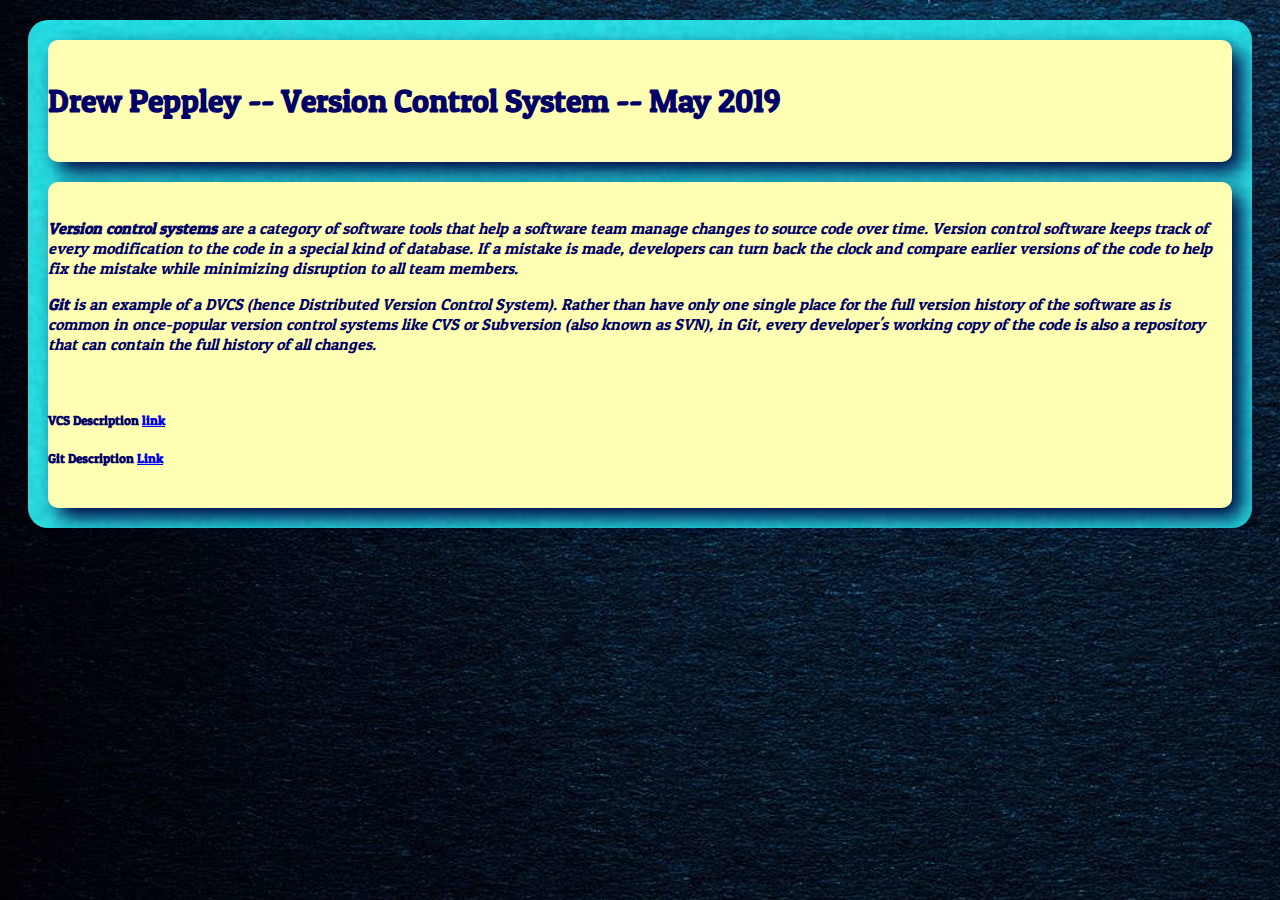
==== vcs/index.html @ cfc9d2b0 "Add files via upload" ====
<!DOCTYPE html>
<html lang="en">

<head>
    <meta charset="UTF-8">
    <meta name="viewport" content="width=device-width, initial-scale=1.0">
    <meta http-equiv="X-UA-Compatible" content="ie=edge">
    <link href="https://fonts.googleapis.com/css?family=Patua+One" rel="stylesheet">
    <link href="https://fonts.googleapis.com/css?family=Lato" rel="stylesheet">
    <link rel="stylesheet" href="css/vcs.css">
    <script src="js/vcs.js"></script>
    <title>Version Control System</title>
</head>

<body class="patuaOne">
    <div class="grid-container">
        <div class="headdiv">
            <h1>Drew Peppley -- Version Control System -- May 2019</h1>
        </div>
        <div class="bodydiv">
            <p><i><b>Version control systems</b> are a category of software tools that help a software team manage
                    changes to source code over time. Version control software keeps track of every modification to the
                    code in a special kind of database. If a mistake is made, developers can turn back the clock and
                    compare earlier versions of the code to help fix the mistake while minimizing disruption to all team
                    members.</i></p>
            <p><i><b>Git</b> is an example of a DVCS (hence Distributed Version Control System). Rather than have only
                    one single place for the full version history of the software as is common in once-popular version
                    control systems like CVS or Subversion (also known as SVN), in Git, every developer's working copy
                    of the code is also a repository that can contain the full history of all changes.</i></p>

            <br>
            <h5>VCS Description <a href="https://www.atlassian.com/git/tutorials/what-is-version-control">link</a></h5>
            <h5>Git Description <a href="https://www.atlassian.com/git/tutorials/what-is-git">Link</a></h5>
        </div>
    </div>
</body>

</html>
---- vcs/css/vcs.css ----
body  {background-image: url(../images/darkbg.jpg); color: #000066;}
.patuaOne {font-family: 'Patua One', cursive;}
.lato     {font-family: 'Lato', sans-serif;}

.headdiv {grid-area: head; border-radius: 20px;}
.bodydiv {grid-area: body; border-radius: 20px;}

.grid-container {
    background-image: url(../images/lightbg.jpeg);
    display: grid;
    grid-template-columns: 1fr;
    grid-template-rows: auto;
    border-radius: 20px;
    margin: 20px;
    grid-template-areas:
      'head'
      'body';
    grid-gap: 20px;
    padding: 20px;
  }
  .grid-container>div {
    background-color: #ffffb3;
    border-radius: 10px;
    box-shadow: 10px 10px 20px #000040;
    padding: 20px 0;
  }
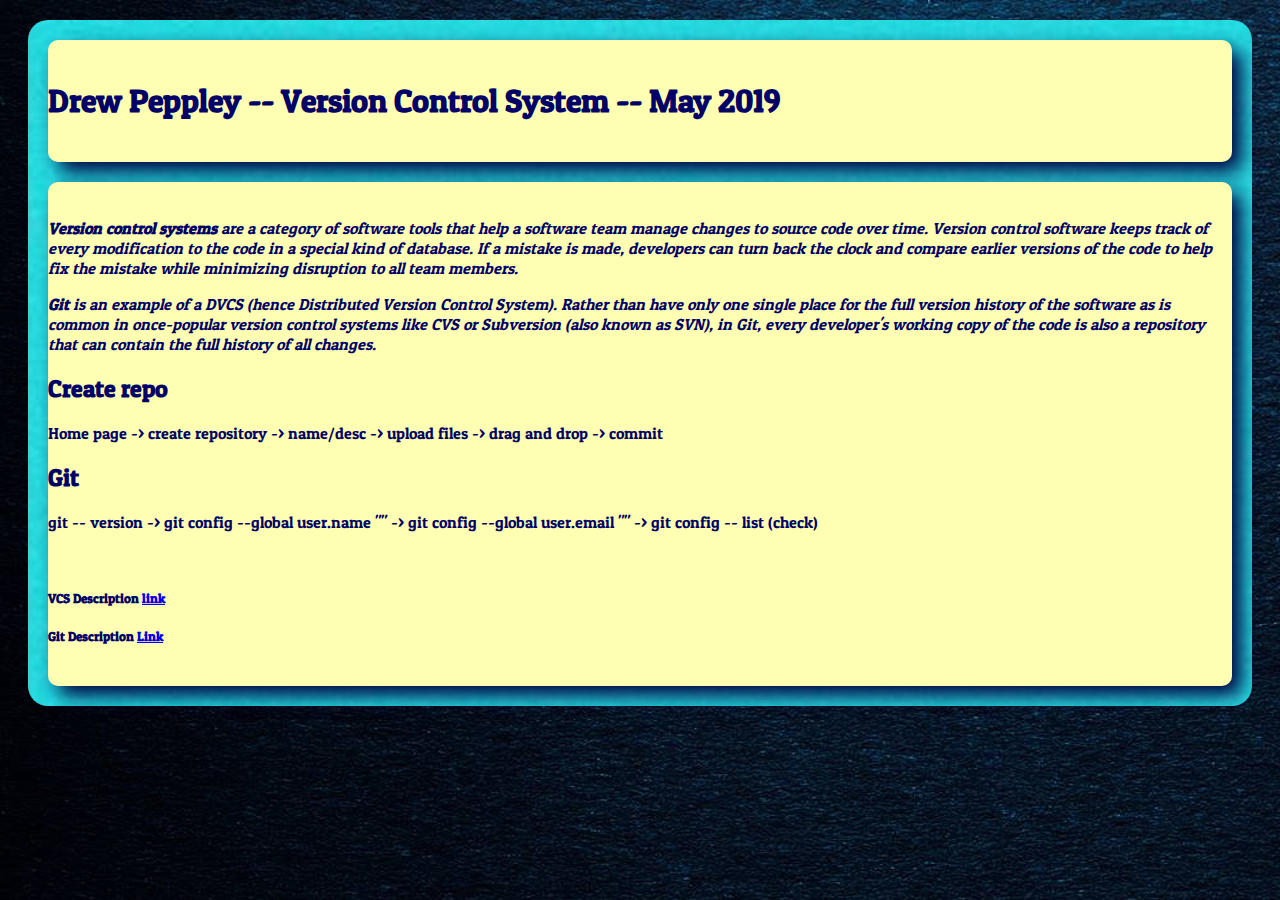
==== commit a6ea4199: "Add files via upload" ====
--- a/vcs/index.html
+++ b/vcs/index.html
@@ -27,6 +27,10 @@
                     one single place for the full version history of the software as is common in once-popular version
                     control systems like CVS or Subversion (also known as SVN), in Git, every developer's working copy
                     of the code is also a repository that can contain the full history of all changes.</i></p>
+                    <h2>Create repo</h2>
+                    <p>Home page -> create repository -> name/desc -> upload files -> drag and drop -> commit</p>
+                    <h2>Git</h2>
+                    <p>git -- version -> git config --global user.name "" -> git config --global user.email "" -> git config -- list (check)</p>
 
             <br>
             <h5>VCS Description <a href="https://www.atlassian.com/git/tutorials/what-is-version-control">link</a></h5>
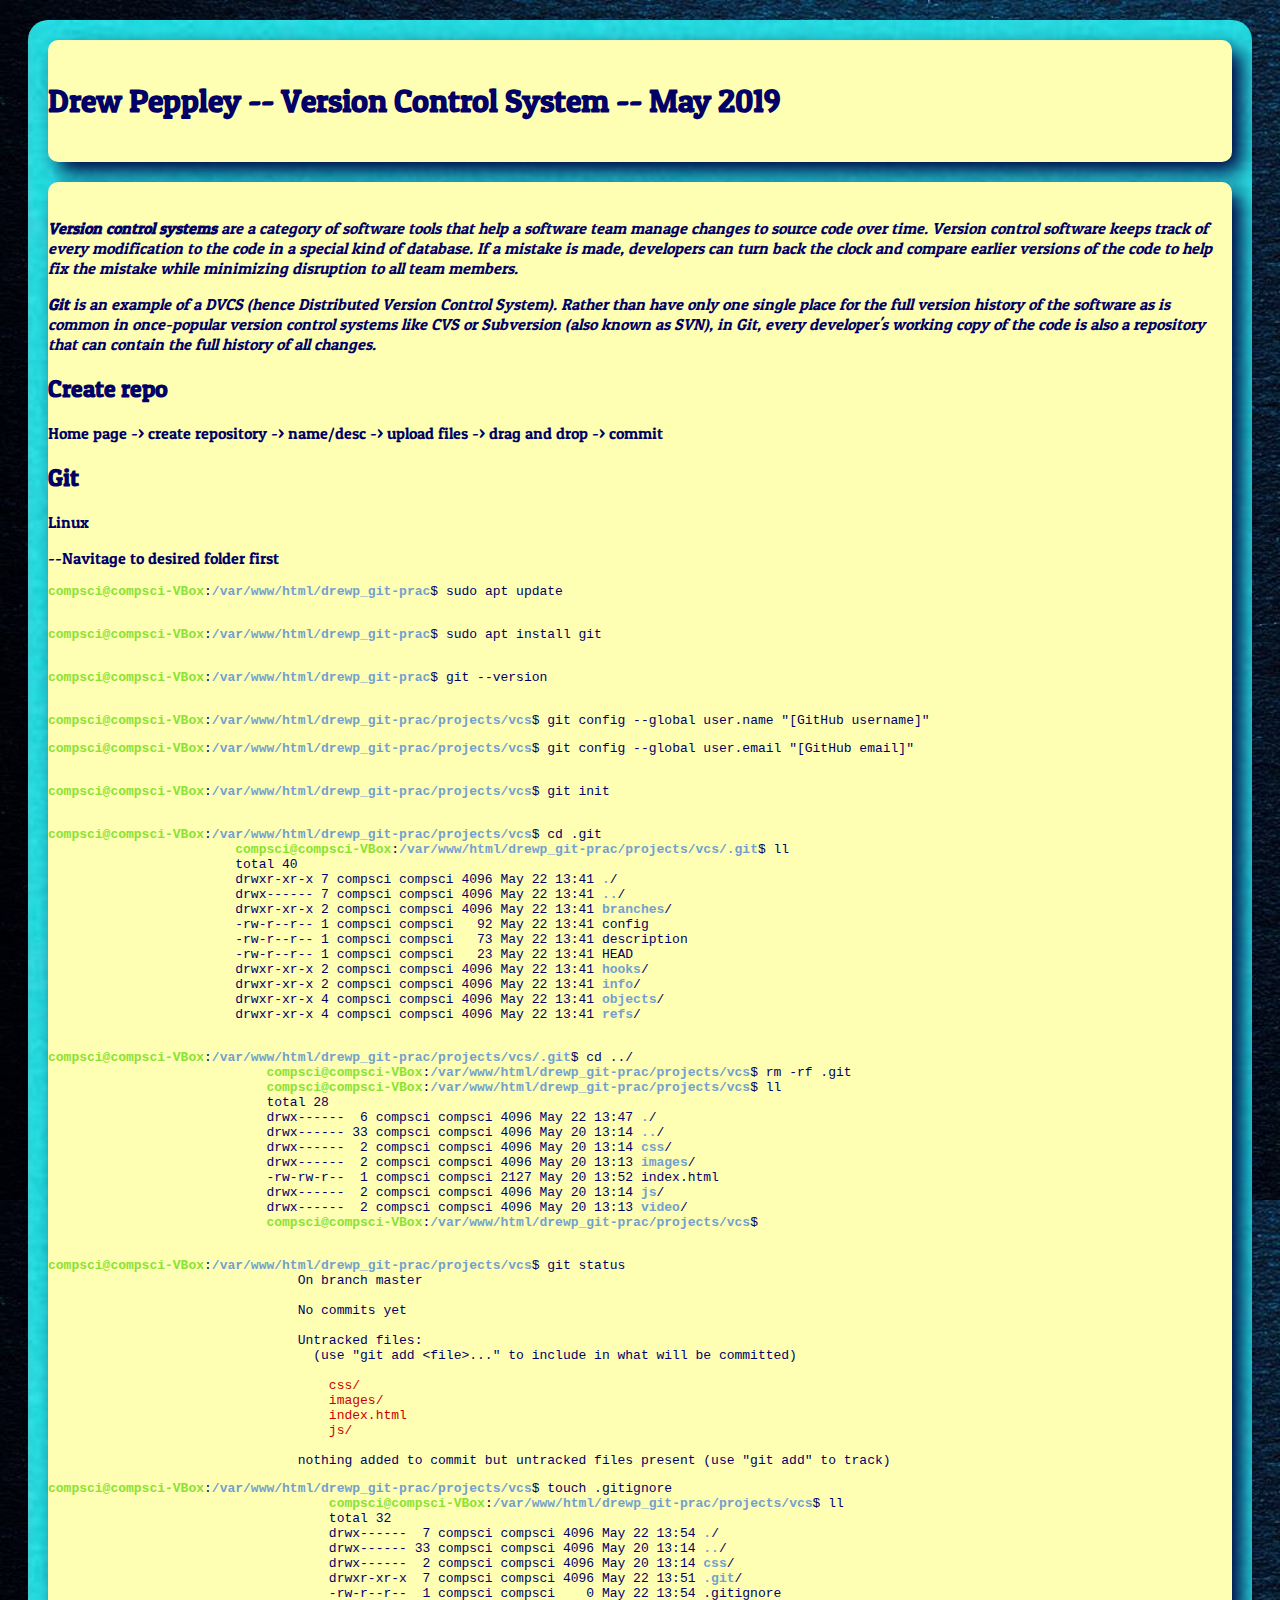
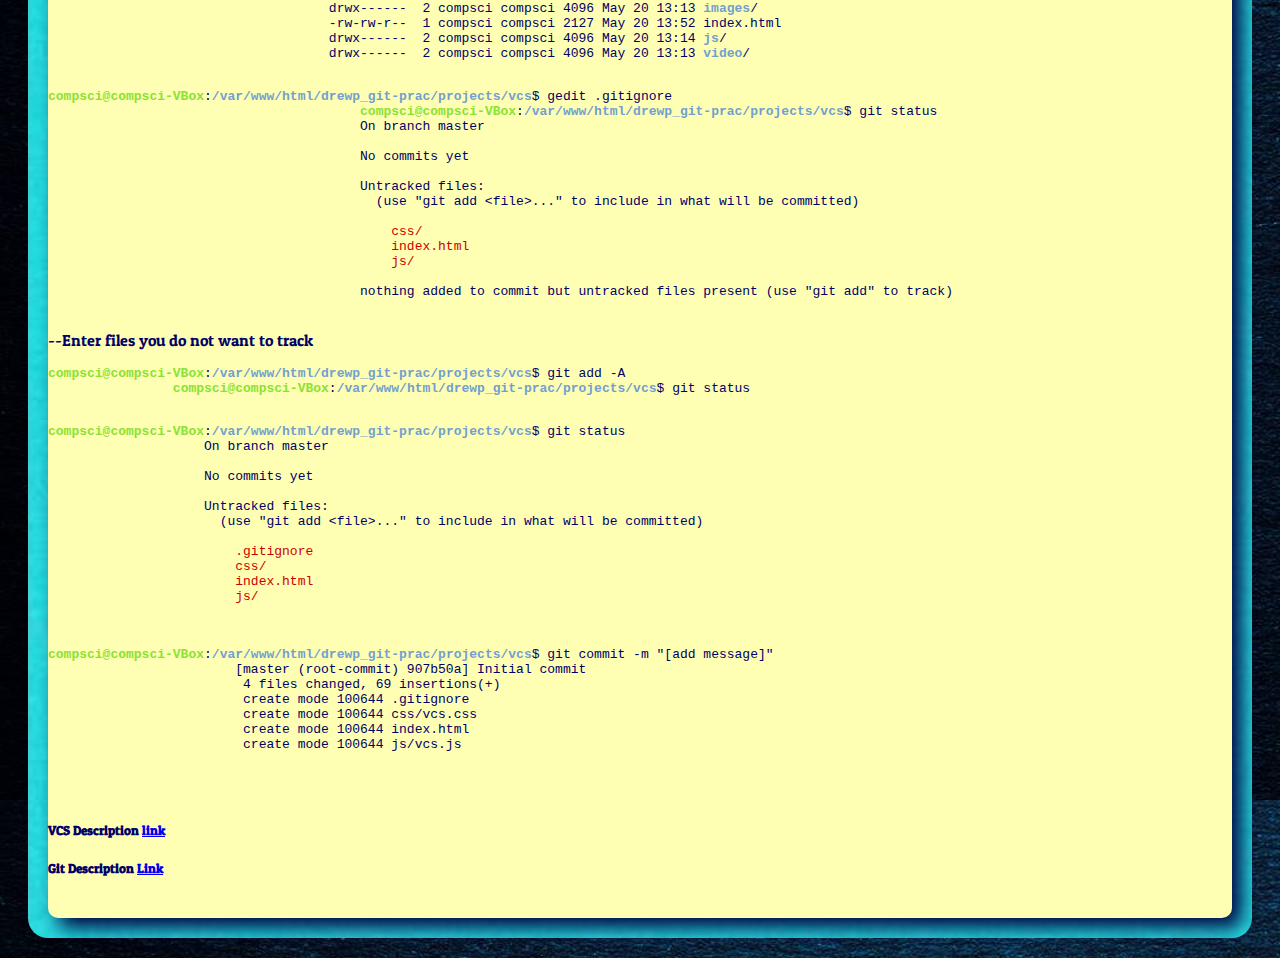
==== commit c9b10381: "Add files via upload" ====
--- a/vcs/index.html
+++ b/vcs/index.html
@@ -27,11 +27,117 @@
                     one single place for the full version history of the software as is common in once-popular version
                     control systems like CVS or Subversion (also known as SVN), in Git, every developer's working copy
                     of the code is also a repository that can contain the full history of all changes.</i></p>
-                    <h2>Create repo</h2>
-                    <p>Home page -> create repository -> name/desc -> upload files -> drag and drop -> commit</p>
-                    <h2>Git</h2>
-                    <p>git -- version -> git config --global user.name "" -> git config --global user.email "" -> git config -- list (check)</p>
-
+            <h2>Create repo</h2>
+            <p>Home page -> create repository -> name/desc -> upload files -> drag and drop -> commit</p>
+            <h2>Git</h2>
+            <p>Linux</p>
+            <p>--Navitage to desired folder first</p>
+            <pre><font color="#8AE234"><b>compsci@compsci-VBox</b></font>:<font color="#729FCF"><b>/var/www/html/drewp_git-prac</b></font>$ sudo apt update
+                    </pre>
+            <pre><font color="#8AE234"><b>compsci@compsci-VBox</b></font>:<font color="#729FCF"><b>/var/www/html/drewp_git-prac</b></font>$ sudo apt install git
+                    </pre>
+            <pre><font color="#8AE234"><b>compsci@compsci-VBox</b></font>:<font color="#729FCF"><b>/var/www/html/drewp_git-prac</b></font>$ git --version
+                    </pre>
+            <pre><font color="#8AE234"><b>compsci@compsci-VBox</b></font>:<font color="#729FCF"><b>/var/www/html/drewp_git-prac/projects/vcs</b></font>$ git config --global user.name &quot;[GitHub username]&quot;</pre>
+            <pre><font color="#8AE234"><b>compsci@compsci-VBox</b></font>:<font color="#729FCF"><b>/var/www/html/drewp_git-prac/projects/vcs</b></font>$ git config --global user.email &quot;[GitHub email]&quot;
+            </pre>
+            <pre><font color="#8AE234"><b>compsci@compsci-VBox</b></font>:<font color="#729FCF"><b>/var/www/html/drewp_git-prac/projects/vcs</b></font>$ git init
+                    </pre>
+            <pre><font color="#8AE234"><b>compsci@compsci-VBox</b></font>:<font color="#729FCF"><b>/var/www/html/drewp_git-prac/projects/vcs</b></font>$ cd .git
+                        <font color="#8AE234"><b>compsci@compsci-VBox</b></font>:<font color="#729FCF"><b>/var/www/html/drewp_git-prac/projects/vcs/.git</b></font>$ ll
+                        total 40
+                        drwxr-xr-x 7 compsci compsci 4096 May 22 13:41 <font color="#729FCF"><b>.</b></font>/
+                        drwx------ 7 compsci compsci 4096 May 22 13:41 <font color="#729FCF"><b>..</b></font>/
+                        drwxr-xr-x 2 compsci compsci 4096 May 22 13:41 <font color="#729FCF"><b>branches</b></font>/
+                        -rw-r--r-- 1 compsci compsci   92 May 22 13:41 config
+                        -rw-r--r-- 1 compsci compsci   73 May 22 13:41 description
+                        -rw-r--r-- 1 compsci compsci   23 May 22 13:41 HEAD
+                        drwxr-xr-x 2 compsci compsci 4096 May 22 13:41 <font color="#729FCF"><b>hooks</b></font>/
+                        drwxr-xr-x 2 compsci compsci 4096 May 22 13:41 <font color="#729FCF"><b>info</b></font>/
+                        drwxr-xr-x 4 compsci compsci 4096 May 22 13:41 <font color="#729FCF"><b>objects</b></font>/
+                        drwxr-xr-x 4 compsci compsci 4096 May 22 13:41 <font color="#729FCF"><b>refs</b></font>/
+                        </pre>
+            <pre><font color="#8AE234"><b>compsci@compsci-VBox</b></font>:<font color="#729FCF"><b>/var/www/html/drewp_git-prac/projects/vcs/.git</b></font>$ cd ../
+                            <font color="#8AE234"><b>compsci@compsci-VBox</b></font>:<font color="#729FCF"><b>/var/www/html/drewp_git-prac/projects/vcs</b></font>$ rm -rf .git
+                            <font color="#8AE234"><b>compsci@compsci-VBox</b></font>:<font color="#729FCF"><b>/var/www/html/drewp_git-prac/projects/vcs</b></font>$ ll
+                            total 28
+                            drwx------  6 compsci compsci 4096 May 22 13:47 <font color="#729FCF"><b>.</b></font>/
+                            drwx------ 33 compsci compsci 4096 May 20 13:14 <font color="#729FCF"><b>..</b></font>/
+                            drwx------  2 compsci compsci 4096 May 20 13:14 <font color="#729FCF"><b>css</b></font>/
+                            drwx------  2 compsci compsci 4096 May 20 13:13 <font color="#729FCF"><b>images</b></font>/
+                            -rw-rw-r--  1 compsci compsci 2127 May 20 13:52 index.html
+                            drwx------  2 compsci compsci 4096 May 20 13:14 <font color="#729FCF"><b>js</b></font>/
+                            drwx------  2 compsci compsci 4096 May 20 13:13 <font color="#729FCF"><b>video</b></font>/
+                            <font color="#8AE234"><b>compsci@compsci-VBox</b></font>:<font color="#729FCF"><b>/var/www/html/drewp_git-prac/projects/vcs</b></font>$ 
+                            </pre>
+            <pre><font color="#8AE234"><b>compsci@compsci-VBox</b></font>:<font color="#729FCF"><b>/var/www/html/drewp_git-prac/projects/vcs</b></font>$ git status
+                                On branch master
+                                
+                                No commits yet
+                                
+                                Untracked files:
+                                  (use &quot;git add &lt;file&gt;...&quot; to include in what will be committed)
+                                
+                                    <font color="#CC0000">css/</font>
+                                    <font color="#CC0000">images/</font>
+                                    <font color="#CC0000">index.html</font>
+                                    <font color="#CC0000">js/</font>
+                                
+                                nothing added to commit but untracked files present (use &quot;git add&quot; to track)</pre>
+            <pre><font color="#8AE234"><b>compsci@compsci-VBox</b></font>:<font color="#729FCF"><b>/var/www/html/drewp_git-prac/projects/vcs</b></font>$ touch .gitignore
+                                    <font color="#8AE234"><b>compsci@compsci-VBox</b></font>:<font color="#729FCF"><b>/var/www/html/drewp_git-prac/projects/vcs</b></font>$ ll
+                                    total 32
+                                    drwx------  7 compsci compsci 4096 May 22 13:54 <font color="#729FCF"><b>.</b></font>/
+                                    drwx------ 33 compsci compsci 4096 May 20 13:14 <font color="#729FCF"><b>..</b></font>/
+                                    drwx------  2 compsci compsci 4096 May 20 13:14 <font color="#729FCF"><b>css</b></font>/
+                                    drwxr-xr-x  7 compsci compsci 4096 May 22 13:51 <font color="#729FCF"><b>.git</b></font>/
+                                    -rw-r--r--  1 compsci compsci    0 May 22 13:54 .gitignore
+                                    drwx------  2 compsci compsci 4096 May 20 13:13 <font color="#729FCF"><b>images</b></font>/
+                                    -rw-rw-r--  1 compsci compsci 2127 May 20 13:52 index.html
+                                    drwx------  2 compsci compsci 4096 May 20 13:14 <font color="#729FCF"><b>js</b></font>/
+                                    drwx------  2 compsci compsci 4096 May 20 13:13 <font color="#729FCF"><b>video</b></font>/
+                                    </pre>
+            <pre><font color="#8AE234"><b>compsci@compsci-VBox</b></font>:<font color="#729FCF"><b>/var/www/html/drewp_git-prac/projects/vcs</b></font>$ gedit .gitignore
+                                        <font color="#8AE234"><b>compsci@compsci-VBox</b></font>:<font color="#729FCF"><b>/var/www/html/drewp_git-prac/projects/vcs</b></font>$ git status
+                                        On branch master
+                                        
+                                        No commits yet
+                                        
+                                        Untracked files:
+                                          (use &quot;git add &lt;file&gt;...&quot; to include in what will be committed)
+                                        
+                                            <font color="#CC0000">css/</font>
+                                            <font color="#CC0000">index.html</font>
+                                            <font color="#CC0000">js/</font>
+                                        
+                                        nothing added to commit but untracked files present (use &quot;git add&quot; to track)
+                                        </pre>
+            <p>--Enter files you do not want to track</p>
+            <pre><font color="#8AE234"><b>compsci@compsci-VBox</b></font>:<font color="#729FCF"><b>/var/www/html/drewp_git-prac/projects/vcs</b></font>$ git add -A
+                <font color="#8AE234"><b>compsci@compsci-VBox</b></font>:<font color="#729FCF"><b>/var/www/html/drewp_git-prac/projects/vcs</b></font>$ git status
+                </pre>
+            <pre><font color="#8AE234"><b>compsci@compsci-VBox</b></font>:<font color="#729FCF"><b>/var/www/html/drewp_git-prac/projects/vcs</b></font>$ git status
+                    On branch master
+                    
+                    No commits yet
+                    
+                    Untracked files:
+                      (use &quot;git add &lt;file&gt;...&quot; to include in what will be committed)
+                    
+                        <font color="#CC0000">.gitignore</font>
+                        <font color="#CC0000">css/</font>
+                        <font color="#CC0000">index.html</font>
+                        <font color="#CC0000">js/</font>
+                    
+                    </pre>
+            <pre><font color="#8AE234"><b>compsci@compsci-VBox</b></font>:<font color="#729FCF"><b>/var/www/html/drewp_git-prac/projects/vcs</b></font>$ git commit -m &quot;[add message]&quot;
+                        [master (root-commit) 907b50a] Initial commit
+                         4 files changed, 69 insertions(+)
+                         create mode 100644 .gitignore
+                         create mode 100644 css/vcs.css
+                         create mode 100644 index.html
+                         create mode 100644 js/vcs.js
+                        </pre>
             <br>
             <h5>VCS Description <a href="https://www.atlassian.com/git/tutorials/what-is-version-control">link</a></h5>
             <h5>Git Description <a href="https://www.atlassian.com/git/tutorials/what-is-git">Link</a></h5>
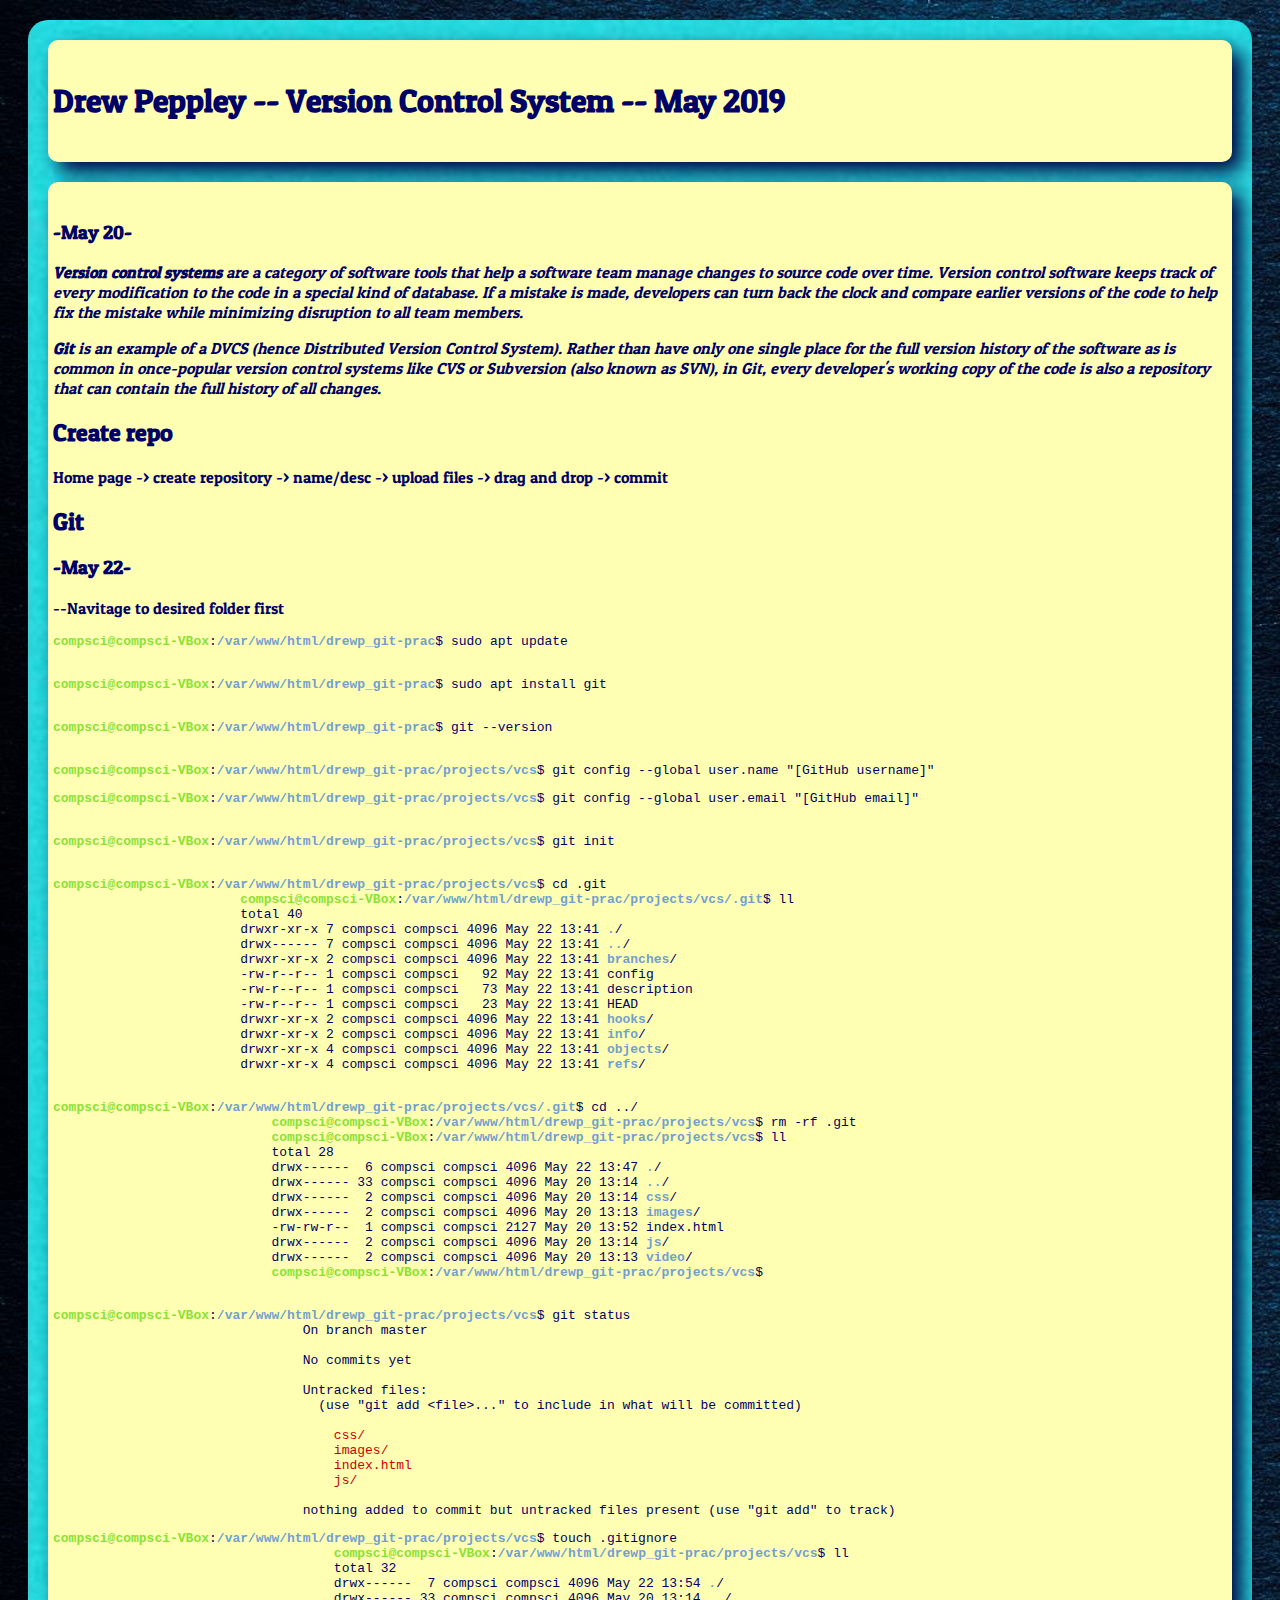
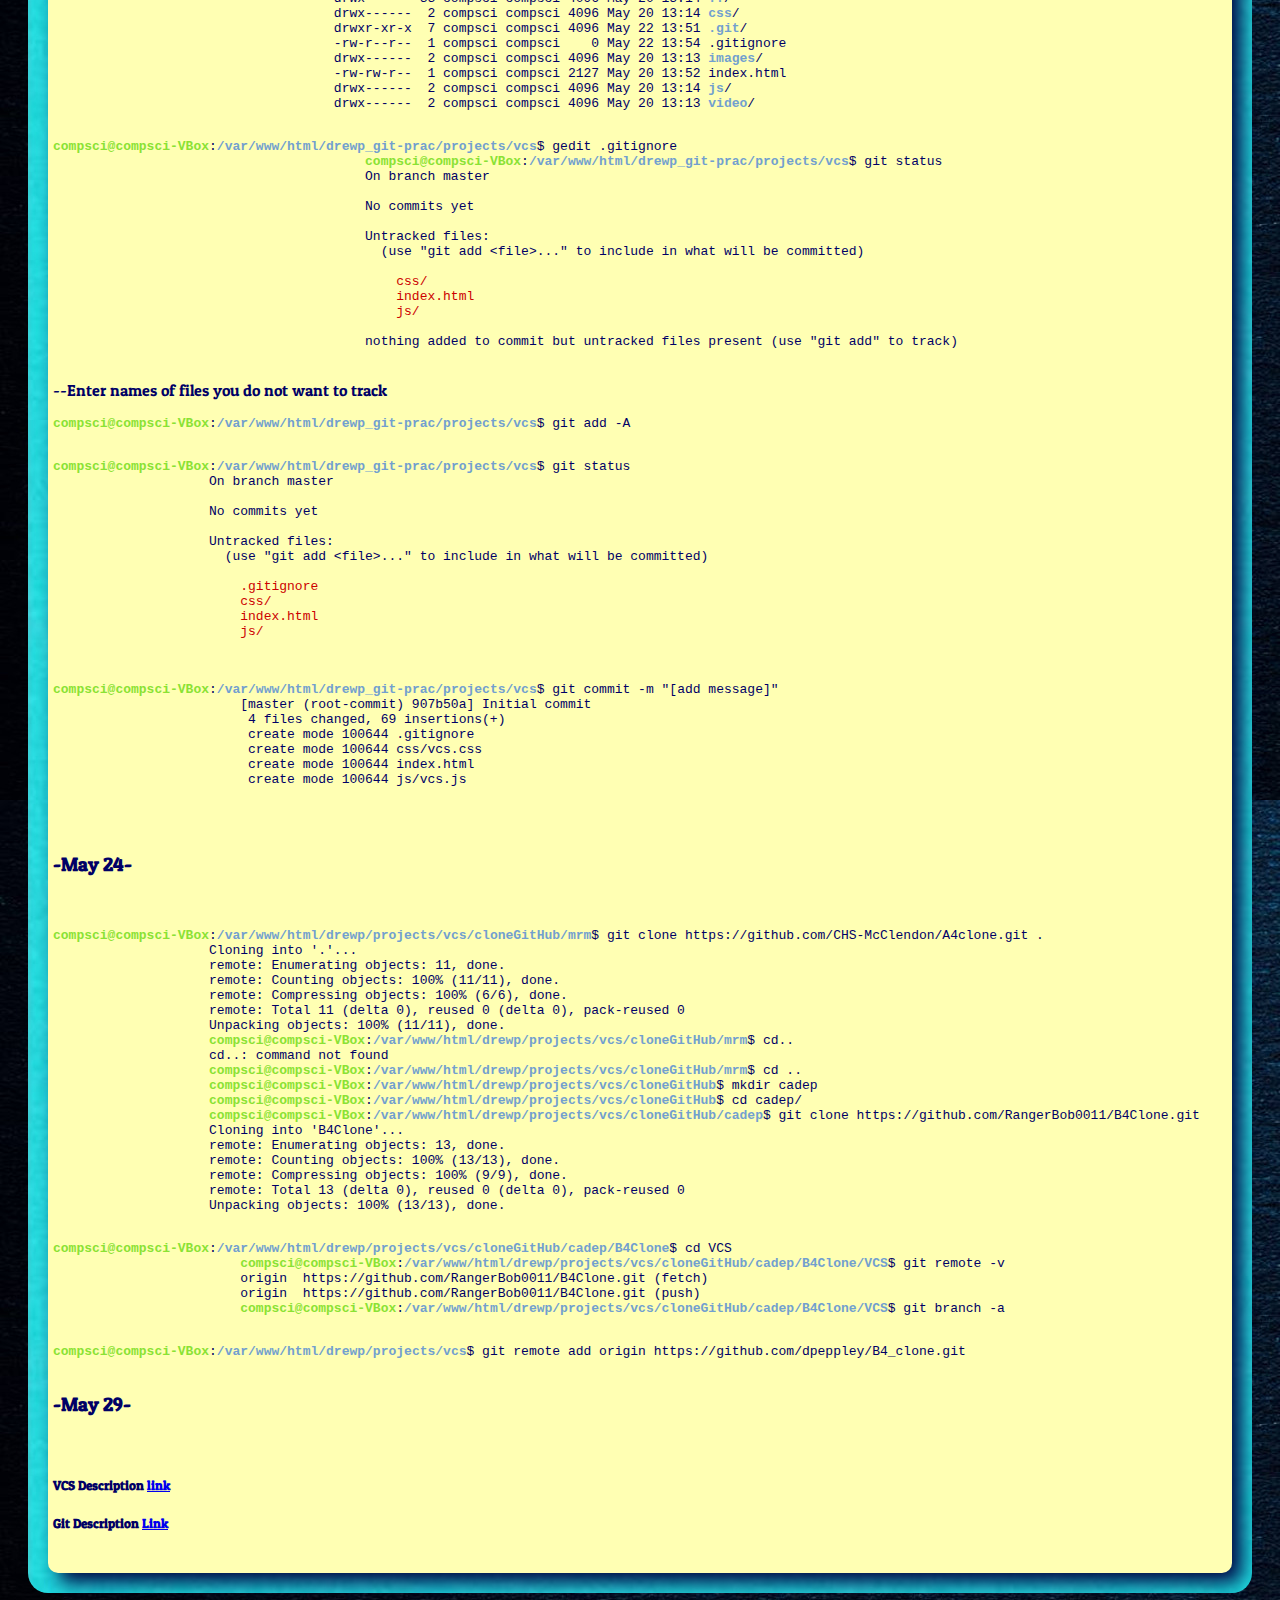
==== commit 61de5716: "Add files via upload" ====
--- a/vcs/index.html
+++ b/vcs/index.html
@@ -15,35 +15,42 @@
 <body class="patuaOne">
     <div class="grid-container">
         <div class="headdiv">
-            <h1>Drew Peppley -- Version Control System -- May 2019</h1>
+            <h1 style="margin-left: 5px;">Drew Peppley -- Version Control System -- May 2019</h1>
         </div>
         <div class="bodydiv">
-            <p><i><b>Version control systems</b> are a category of software tools that help a software team manage
-                    changes to source code over time. Version control software keeps track of every modification to the
-                    code in a special kind of database. If a mistake is made, developers can turn back the clock and
-                    compare earlier versions of the code to help fix the mistake while minimizing disruption to all team
-                    members.</i></p>
-            <p><i><b>Git</b> is an example of a DVCS (hence Distributed Version Control System). Rather than have only
-                    one single place for the full version history of the software as is common in once-popular version
-                    control systems like CVS or Subversion (also known as SVN), in Git, every developer's working copy
-                    of the code is also a repository that can contain the full history of all changes.</i></p>
-            <h2>Create repo</h2>
-            <p>Home page -> create repository -> name/desc -> upload files -> drag and drop -> commit</p>
-            <h2>Git</h2>
-            <p>Linux</p>
-            <p>--Navitage to desired folder first</p>
-            <pre><font color="#8AE234"><b>compsci@compsci-VBox</b></font>:<font color="#729FCF"><b>/var/www/html/drewp_git-prac</b></font>$ sudo apt update
+            <div style="margin-left: 5px;">
+                <h3>-May 20-</h3>
+                <p><i><b>Version control systems</b> are a category of software tools that help a software team manage
+                        changes to source code over time. Version control software keeps track of every modification to
+                        the
+                        code in a special kind of database. If a mistake is made, developers can turn back the clock and
+                        compare earlier versions of the code to help fix the mistake while minimizing disruption to all
+                        team
+                        members.</i></p>
+                <p><i><b>Git</b> is an example of a DVCS (hence Distributed Version Control System). Rather than have
+                        only
+                        one single place for the full version history of the software as is common in once-popular
+                        version
+                        control systems like CVS or Subversion (also known as SVN), in Git, every developer's working
+                        copy
+                        of the code is also a repository that can contain the full history of all changes.</i></p>
+                <h2>Create repo</h2>
+                <p>Home page -> create repository -> name/desc -> upload files -> drag and drop -> commit</p>
+                <h2>Git</h2>
+                <h3>-May 22-</h3>
+                <p>--Navitage to desired folder first</p>
+                <pre><font color="#8AE234"><b>compsci@compsci-VBox</b></font>:<font color="#729FCF"><b>/var/www/html/drewp_git-prac</b></font>$ sudo apt update
                     </pre>
-            <pre><font color="#8AE234"><b>compsci@compsci-VBox</b></font>:<font color="#729FCF"><b>/var/www/html/drewp_git-prac</b></font>$ sudo apt install git
+                <pre><font color="#8AE234"><b>compsci@compsci-VBox</b></font>:<font color="#729FCF"><b>/var/www/html/drewp_git-prac</b></font>$ sudo apt install git
                     </pre>
-            <pre><font color="#8AE234"><b>compsci@compsci-VBox</b></font>:<font color="#729FCF"><b>/var/www/html/drewp_git-prac</b></font>$ git --version
+                <pre><font color="#8AE234"><b>compsci@compsci-VBox</b></font>:<font color="#729FCF"><b>/var/www/html/drewp_git-prac</b></font>$ git --version
                     </pre>
-            <pre><font color="#8AE234"><b>compsci@compsci-VBox</b></font>:<font color="#729FCF"><b>/var/www/html/drewp_git-prac/projects/vcs</b></font>$ git config --global user.name &quot;[GitHub username]&quot;</pre>
-            <pre><font color="#8AE234"><b>compsci@compsci-VBox</b></font>:<font color="#729FCF"><b>/var/www/html/drewp_git-prac/projects/vcs</b></font>$ git config --global user.email &quot;[GitHub email]&quot;
+                <pre><font color="#8AE234"><b>compsci@compsci-VBox</b></font>:<font color="#729FCF"><b>/var/www/html/drewp_git-prac/projects/vcs</b></font>$ git config --global user.name &quot;[GitHub username]&quot;</pre>
+                <pre><font color="#8AE234"><b>compsci@compsci-VBox</b></font>:<font color="#729FCF"><b>/var/www/html/drewp_git-prac/projects/vcs</b></font>$ git config --global user.email &quot;[GitHub email]&quot;
             </pre>
-            <pre><font color="#8AE234"><b>compsci@compsci-VBox</b></font>:<font color="#729FCF"><b>/var/www/html/drewp_git-prac/projects/vcs</b></font>$ git init
+                <pre><font color="#8AE234"><b>compsci@compsci-VBox</b></font>:<font color="#729FCF"><b>/var/www/html/drewp_git-prac/projects/vcs</b></font>$ git init
                     </pre>
-            <pre><font color="#8AE234"><b>compsci@compsci-VBox</b></font>:<font color="#729FCF"><b>/var/www/html/drewp_git-prac/projects/vcs</b></font>$ cd .git
+                <pre><font color="#8AE234"><b>compsci@compsci-VBox</b></font>:<font color="#729FCF"><b>/var/www/html/drewp_git-prac/projects/vcs</b></font>$ cd .git
                         <font color="#8AE234"><b>compsci@compsci-VBox</b></font>:<font color="#729FCF"><b>/var/www/html/drewp_git-prac/projects/vcs/.git</b></font>$ ll
                         total 40
                         drwxr-xr-x 7 compsci compsci 4096 May 22 13:41 <font color="#729FCF"><b>.</b></font>/
@@ -57,7 +64,7 @@
                         drwxr-xr-x 4 compsci compsci 4096 May 22 13:41 <font color="#729FCF"><b>objects</b></font>/
                         drwxr-xr-x 4 compsci compsci 4096 May 22 13:41 <font color="#729FCF"><b>refs</b></font>/
                         </pre>
-            <pre><font color="#8AE234"><b>compsci@compsci-VBox</b></font>:<font color="#729FCF"><b>/var/www/html/drewp_git-prac/projects/vcs/.git</b></font>$ cd ../
+                <pre><font color="#8AE234"><b>compsci@compsci-VBox</b></font>:<font color="#729FCF"><b>/var/www/html/drewp_git-prac/projects/vcs/.git</b></font>$ cd ../
                             <font color="#8AE234"><b>compsci@compsci-VBox</b></font>:<font color="#729FCF"><b>/var/www/html/drewp_git-prac/projects/vcs</b></font>$ rm -rf .git
                             <font color="#8AE234"><b>compsci@compsci-VBox</b></font>:<font color="#729FCF"><b>/var/www/html/drewp_git-prac/projects/vcs</b></font>$ ll
                             total 28
@@ -70,7 +77,7 @@
                             drwx------  2 compsci compsci 4096 May 20 13:13 <font color="#729FCF"><b>video</b></font>/
                             <font color="#8AE234"><b>compsci@compsci-VBox</b></font>:<font color="#729FCF"><b>/var/www/html/drewp_git-prac/projects/vcs</b></font>$ 
                             </pre>
-            <pre><font color="#8AE234"><b>compsci@compsci-VBox</b></font>:<font color="#729FCF"><b>/var/www/html/drewp_git-prac/projects/vcs</b></font>$ git status
+                <pre><font color="#8AE234"><b>compsci@compsci-VBox</b></font>:<font color="#729FCF"><b>/var/www/html/drewp_git-prac/projects/vcs</b></font>$ git status
                                 On branch master
                                 
                                 No commits yet
@@ -84,7 +91,7 @@
                                     <font color="#CC0000">js/</font>
                                 
                                 nothing added to commit but untracked files present (use &quot;git add&quot; to track)</pre>
-            <pre><font color="#8AE234"><b>compsci@compsci-VBox</b></font>:<font color="#729FCF"><b>/var/www/html/drewp_git-prac/projects/vcs</b></font>$ touch .gitignore
+                <pre><font color="#8AE234"><b>compsci@compsci-VBox</b></font>:<font color="#729FCF"><b>/var/www/html/drewp_git-prac/projects/vcs</b></font>$ touch .gitignore
                                     <font color="#8AE234"><b>compsci@compsci-VBox</b></font>:<font color="#729FCF"><b>/var/www/html/drewp_git-prac/projects/vcs</b></font>$ ll
                                     total 32
                                     drwx------  7 compsci compsci 4096 May 22 13:54 <font color="#729FCF"><b>.</b></font>/
@@ -97,7 +104,7 @@
                                     drwx------  2 compsci compsci 4096 May 20 13:14 <font color="#729FCF"><b>js</b></font>/
                                     drwx------  2 compsci compsci 4096 May 20 13:13 <font color="#729FCF"><b>video</b></font>/
                                     </pre>
-            <pre><font color="#8AE234"><b>compsci@compsci-VBox</b></font>:<font color="#729FCF"><b>/var/www/html/drewp_git-prac/projects/vcs</b></font>$ gedit .gitignore
+                <pre><font color="#8AE234"><b>compsci@compsci-VBox</b></font>:<font color="#729FCF"><b>/var/www/html/drewp_git-prac/projects/vcs</b></font>$ gedit .gitignore
                                         <font color="#8AE234"><b>compsci@compsci-VBox</b></font>:<font color="#729FCF"><b>/var/www/html/drewp_git-prac/projects/vcs</b></font>$ git status
                                         On branch master
                                         
@@ -112,11 +119,10 @@
                                         
                                         nothing added to commit but untracked files present (use &quot;git add&quot; to track)
                                         </pre>
-            <p>--Enter files you do not want to track</p>
-            <pre><font color="#8AE234"><b>compsci@compsci-VBox</b></font>:<font color="#729FCF"><b>/var/www/html/drewp_git-prac/projects/vcs</b></font>$ git add -A
-                <font color="#8AE234"><b>compsci@compsci-VBox</b></font>:<font color="#729FCF"><b>/var/www/html/drewp_git-prac/projects/vcs</b></font>$ git status
+                <p>--Enter names of files you do not want to track</p>
+                <pre><font color="#8AE234"><b>compsci@compsci-VBox</b></font>:<font color="#729FCF"><b>/var/www/html/drewp_git-prac/projects/vcs</b></font>$ git add -A
                 </pre>
-            <pre><font color="#8AE234"><b>compsci@compsci-VBox</b></font>:<font color="#729FCF"><b>/var/www/html/drewp_git-prac/projects/vcs</b></font>$ git status
+                <pre><font color="#8AE234"><b>compsci@compsci-VBox</b></font>:<font color="#729FCF"><b>/var/www/html/drewp_git-prac/projects/vcs</b></font>$ git status
                     On branch master
                     
                     No commits yet
@@ -130,7 +136,7 @@
                         <font color="#CC0000">js/</font>
                     
                     </pre>
-            <pre><font color="#8AE234"><b>compsci@compsci-VBox</b></font>:<font color="#729FCF"><b>/var/www/html/drewp_git-prac/projects/vcs</b></font>$ git commit -m &quot;[add message]&quot;
+                <pre><font color="#8AE234"><b>compsci@compsci-VBox</b></font>:<font color="#729FCF"><b>/var/www/html/drewp_git-prac/projects/vcs</b></font>$ git commit -m &quot;[add message]&quot;
                         [master (root-commit) 907b50a] Initial commit
                          4 files changed, 69 insertions(+)
                          create mode 100644 .gitignore
@@ -138,9 +144,43 @@
                          create mode 100644 index.html
                          create mode 100644 js/vcs.js
                         </pre>
-            <br>
-            <h5>VCS Description <a href="https://www.atlassian.com/git/tutorials/what-is-version-control">link</a></h5>
-            <h5>Git Description <a href="https://www.atlassian.com/git/tutorials/what-is-git">Link</a></h5>
+                <br>
+                <h3>-May 24-</h3>
+                <br>
+                <pre><font color="#8AE234"><b>compsci@compsci-VBox</b></font>:<font color="#729FCF"><b>/var/www/html/drewp/projects/vcs/cloneGitHub/mrm</b></font>$ git clone https://github.com/CHS-McClendon/A4clone.git .
+                    Cloning into &apos;.&apos;...
+                    remote: Enumerating objects: 11, done.
+                    remote: Counting objects: 100% (11/11), done.
+                    remote: Compressing objects: 100% (6/6), done.
+                    remote: Total 11 (delta 0), reused 0 (delta 0), pack-reused 0
+                    Unpacking objects: 100% (11/11), done.
+                    <font color="#8AE234"><b>compsci@compsci-VBox</b></font>:<font color="#729FCF"><b>/var/www/html/drewp/projects/vcs/cloneGitHub/mrm</b></font>$ cd..
+                    cd..: command not found
+                    <font color="#8AE234"><b>compsci@compsci-VBox</b></font>:<font color="#729FCF"><b>/var/www/html/drewp/projects/vcs/cloneGitHub/mrm</b></font>$ cd ..
+                    <font color="#8AE234"><b>compsci@compsci-VBox</b></font>:<font color="#729FCF"><b>/var/www/html/drewp/projects/vcs/cloneGitHub</b></font>$ mkdir cadep
+                    <font color="#8AE234"><b>compsci@compsci-VBox</b></font>:<font color="#729FCF"><b>/var/www/html/drewp/projects/vcs/cloneGitHub</b></font>$ cd cadep/
+                    <font color="#8AE234"><b>compsci@compsci-VBox</b></font>:<font color="#729FCF"><b>/var/www/html/drewp/projects/vcs/cloneGitHub/cadep</b></font>$ git clone https://github.com/RangerBob0011/B4Clone.git
+                    Cloning into &apos;B4Clone&apos;...
+                    remote: Enumerating objects: 13, done.
+                    remote: Counting objects: 100% (13/13), done.
+                    remote: Compressing objects: 100% (9/9), done.
+                    remote: Total 13 (delta 0), reused 0 (delta 0), pack-reused 0
+                    Unpacking objects: 100% (13/13), done.
+                    </pre>
+                <pre><font color="#8AE234"><b>compsci@compsci-VBox</b></font>:<font color="#729FCF"><b>/var/www/html/drewp/projects/vcs/cloneGitHub/cadep/B4Clone</b></font>$ cd VCS
+                        <font color="#8AE234"><b>compsci@compsci-VBox</b></font>:<font color="#729FCF"><b>/var/www/html/drewp/projects/vcs/cloneGitHub/cadep/B4Clone/VCS</b></font>$ git remote -v
+                        origin	https://github.com/RangerBob0011/B4Clone.git (fetch)
+                        origin	https://github.com/RangerBob0011/B4Clone.git (push)
+                        <font color="#8AE234"><b>compsci@compsci-VBox</b></font>:<font color="#729FCF"><b>/var/www/html/drewp/projects/vcs/cloneGitHub/cadep/B4Clone/VCS</b></font>$ git branch -a
+                        </pre>
+                        <pre><font color="#8AE234"><b>compsci@compsci-VBox</b></font>:<font color="#729FCF"><b>/var/www/html/drewp/projects/vcs</b></font>$ git remote add origin https://github.com/dpeppley/B4_clone.git
+                        </pre>
+<h3>-May 29-</h3>
+                <br>
+                <h5>VCS Description <a href="https://www.atlassian.com/git/tutorials/what-is-version-control">link</a>
+                </h5>
+                <h5>Git Description <a href="https://www.atlassian.com/git/tutorials/what-is-git">Link</a></h5>
+            </div>
         </div>
     </div>
 </body>
